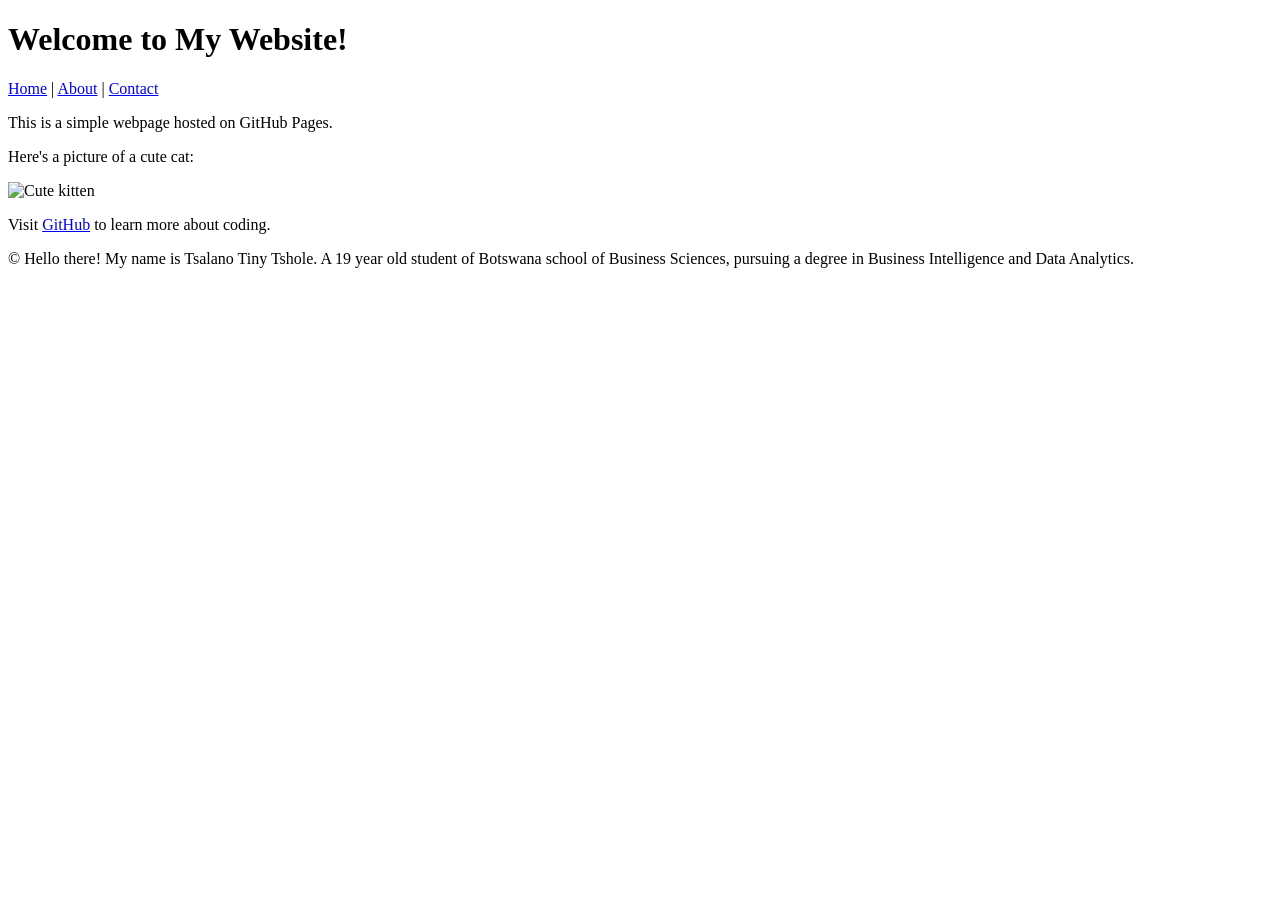
==== index.html @ e9131d87 "Initial commit:Added simple HTML page" ====
<!DOCTYPE html>
<html lang="en">
<head>
      <meta charset="UTF-8">
      <meta name="viewport" content="width=device-width, initial-scale=1.0">
      <title>My First GitHub Page</title>
</head>
<body>
    <header>
        <h1>Welcome to My Website!</h1>
        <nav>
            <a href="index.html">Home</a> |
            <a href="about.html">About</a> |
            <a href="contact.html">Contact</a>
        </header>

        <main>
            <p>This is a simple webpage hosted on GitHub Pages.</p>
            <p>Here's a picture of a cute cat:</p>
            <img src="https://placekitten.com/200/300" alt="Cute kitten">

            <p>Visit <a href="https://github.com">GitHub</a> to learn more about coding.</p>
      </main>
            
      <footer>
          <p>&copy; Hello there! My name is Tsalano Tiny Tshole. A 19 year old student of Botswana school of Business Sciences, pursuing a degree in Business Intelligence and Data Analytics.</p>
        </footer>
    </body>
    </html>
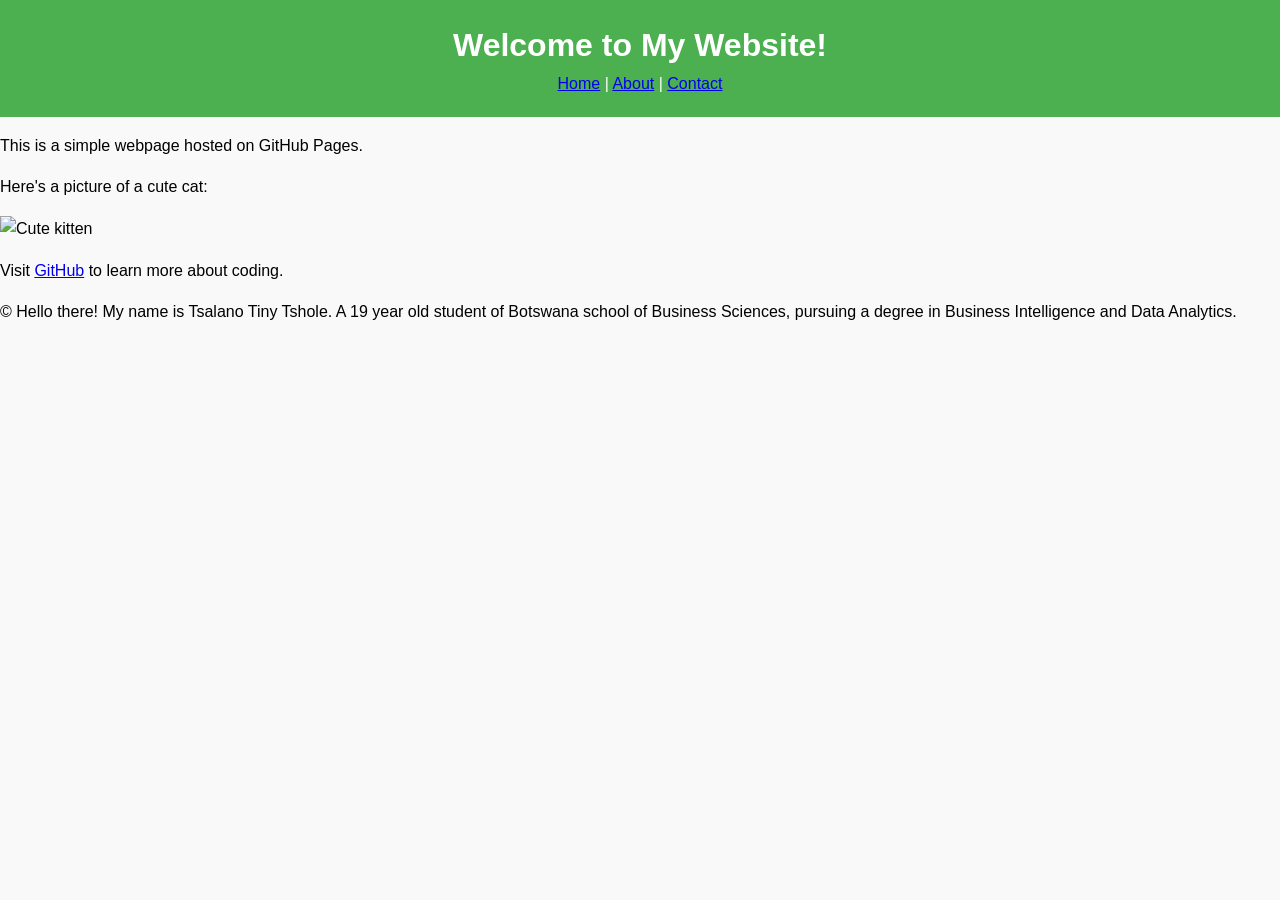
==== commit 463062ba: "Added CSS3 styling to the website" ====
--- a/index.html
+++ b/index.html
@@ -4,6 +4,7 @@
       <meta charset="UTF-8">
       <meta name="viewport" content="width=device-width, initial-scale=1.0">
       <title>My First GitHub Page</title>
+      <link rel="stylesheet" href="styles.css">
 </head>
 <body>
     <header>
--- a/styles.css
+++ b/styles.css
@@ -0,0 +1,62 @@
+selector {
+    property: value;
+}
+body {
+    font-family: Arial, sans-serif;
+    background-color: #f9f9f9;
+    margin: 0;
+    padding: 0;
+    line-height: 1.6;
+}
+header {
+    background-color: #4CAF50;
+    color: white;
+    padding: 20px;
+    text-align: center;
+}
+header h1 {
+    margin: 0;
+}
+nav a :hover{
+    text-decoration: underline;
+{
+main {
+    padding: 20px;
+    max-width: 800px;
+    margin: 0 auto;
+}
+main img {
+    max-width: 100%;
+    height: auto;
+    display: block;
+    margin: 20px 0;
+}
+footer {
+    background-color: #333;
+    color: white;
+    text-align: center;
+    padding: 10px;
+    position: fixed;
+    bottom: 0;
+    width: 100%;
+    p{
+        font-size: 1.1em;
+    }
+
+    a{
+        color: #4CAF50;
+        text-decoration: none;
+    }
+    a:hover{
+        text-decoration: underline;
+
+    }
+    img{
+        border: 5px solid #4CAF50;
+        border-radius: 10px;
+    }
+    main a[href^="mailto:"]{
+        color: #ff5722;
+        font-weight: bold;
+    }
+        
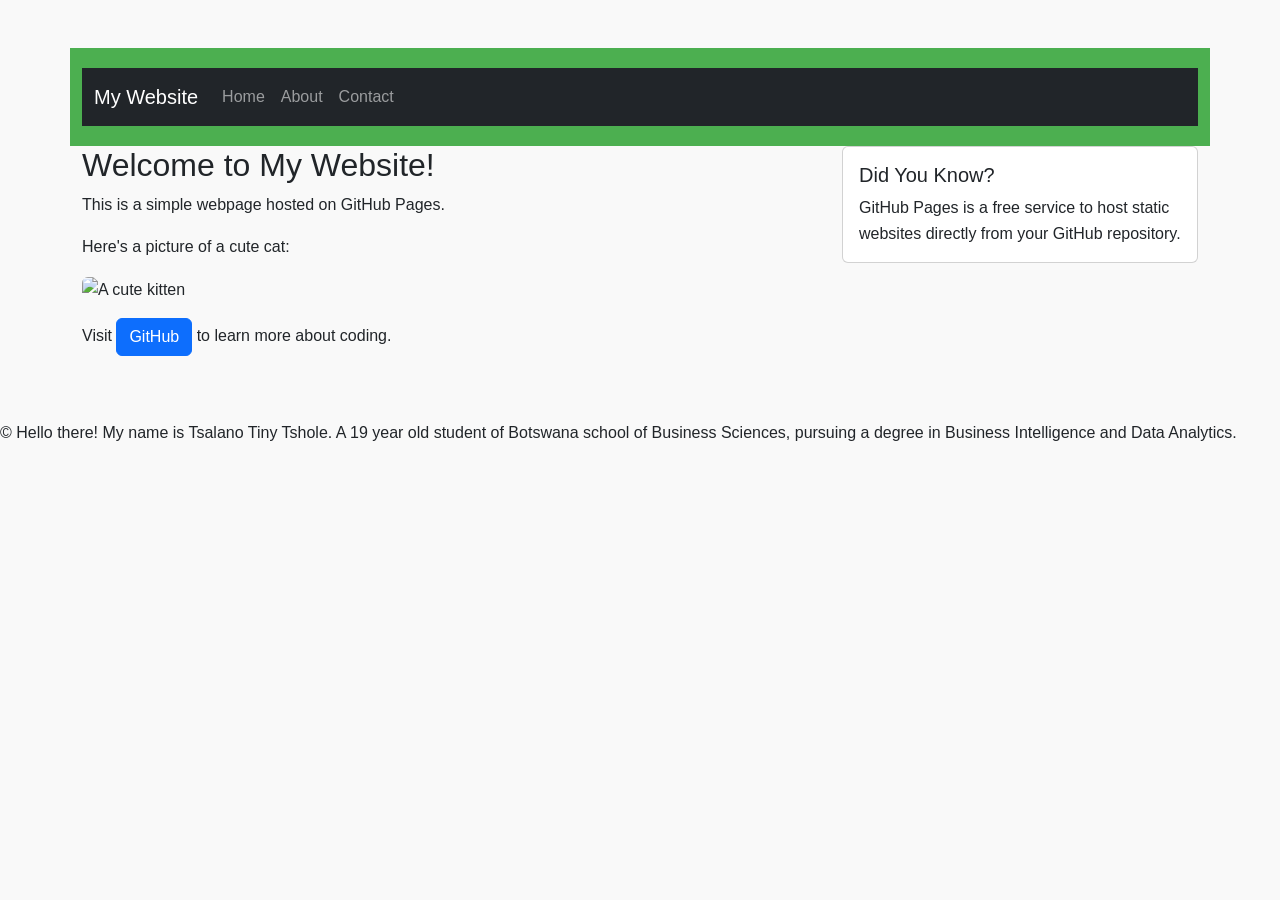
==== commit 1fa00a00: "Added Bootstrap framework for styling and layout" ====
--- a/index.html
+++ b/index.html
@@ -4,27 +4,108 @@
       <meta charset="UTF-8">
       <meta name="viewport" content="width=device-width, initial-scale=1.0">
       <title>My First GitHub Page</title>
+        <!-- Bootstrap CSS -->
+<link href="https://cdn.jsdelivr.net/npm/bootstrap@5.3.0/dist/css/bootstrap.min.css" rel="stylesheet">
+
+   <!-- Custom CSS -->
       <link rel="stylesheet" href="styles.css">
+      
 </head>
 <body>
-    <header>
-        <h1>Welcome to My Website!</h1>
-        <nav>
-            <a href="index.html">Home</a> |
-            <a href="about.html">About</a> |
-            <a href="contact.html">Contact</a>
-        </header>
 
-        <main>
-            <p>This is a simple webpage hosted on GitHub Pages.</p>
-            <p>Here's a picture of a cute cat:</p>
-            <img src="https://placekitten.com/200/300" alt="Cute kitten">
+    
 
-            <p>Visit <a href="https://github.com">GitHub</a> to learn more about coding.</p>
-      </main>
+      <main class="container my-5"> 
+
+    <div class="row"> 
+<header> 
+
+    <nav class="navbar navbar-expand-lg navbar-dark bg-dark"> 
+
+        <div class="container"> 
+
+            <a class="navbar-brand" href="index.html">My Website</a> 
+
+            <button class="navbar-toggler" type="button" data-bs-toggle="collapse" data-bs-target="#navbarNav"> 
+
+                <span class="navbar-toggler-icon"></span> 
+
+            </button> 
+
+            <div class="collapse navbar-collapse" id="navbarNav"> 
+
+                <ul class="navbar-nav"> 
+
+                    <li class="nav-item"> 
+
+                        <a class="nav-link" href="index.html">Home</a> 
+
+                    </li> 
+
+                    <li class="nav-item"> 
+
+                        <a class="nav-link" href="about.html">About</a> 
+
+                    </li> 
+
+                    <li class="nav-item"> 
+
+                        <a class="nav-link" href="contact.html">Contact</a> 
+
+                    </li> 
+
+                </ul> 
+
+            </div> 
+
+        </div> 
+
+    </nav> 
+
+</header> 
+        <div class="col-md-8"> 
+
+            <h2>Welcome to My Website!</h2> 
+
+            <p>This is a simple webpage hosted on GitHub Pages.</p> 
+
+            <p>Here's a picture of a cute cat:</p> 
+
+            <img src="https://placekitten.com/200/300" alt="A cute kitten" class="img-fluid rounded"> 
+
+            <p class="mt-3">Visit <a href="https://github.com" class="btn btn-primary">GitHub</a> to learn more about coding.</p> 
+
+        </div> 
+
+        <div class="col-md-4"> 
+
+            <div class="card"> 
+
+                <div class="card-body"> 
+
+                    <h5 class="card-title">Did You Know?</h5> 
+
+                    <p class="card-text">GitHub Pages is a free service to host static websites directly from your GitHub repository.</p> 
+
+                </div> 
+
+            </div> 
+
+        </div> 
+
+    </div> 
+
+</main> 
+          
             
       <footer>
           <p>&copy; Hello there! My name is Tsalano Tiny Tshole. A 19 year old student of Botswana school of Business Sciences, pursuing a degree in Business Intelligence and Data Analytics.</p>
-        </footer>
-    </body>
+
+      </footer>
+
+        <script src="https://cdn.jsdelivr.net/npm/@popperjs/core@2.11.6/dist/umd/popper.min.js"></script>
+        <script src="https://cdn.jsdelivr.net/npm/bootstrap@5.3.0/dist/js/bootstrap.min.js"></script>
+
+     </body>
+
     </html> 
